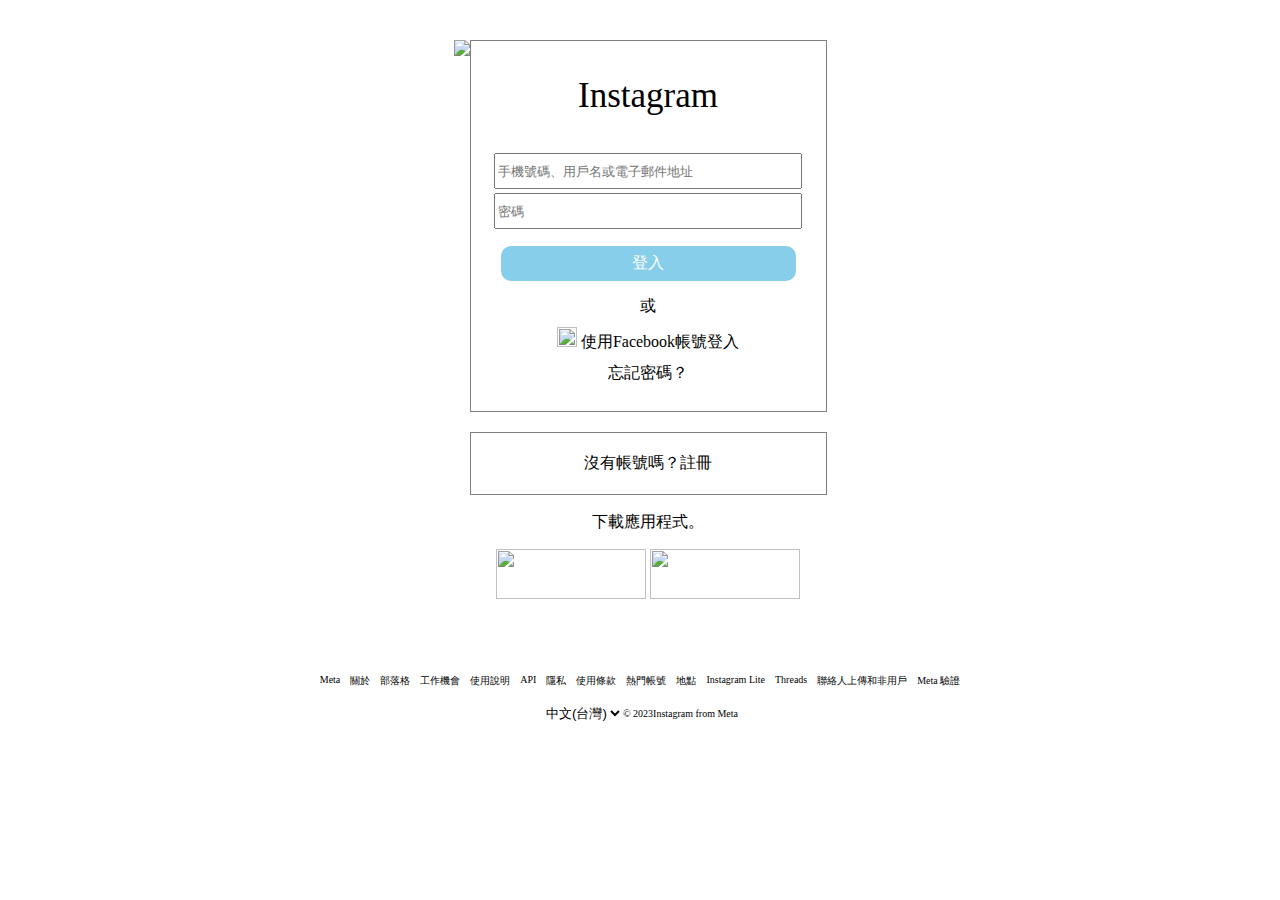
==== homework/0811ig:BH/index.html @ 20ae8abd "first" ====
<!DOCTYPE html>
<html lang="en">
  <head>
    <meta charset="UTF-8" />
    <meta name="viewport" content="width=device-width, initial-scale=1.0" />
    <link href="./style.css" rel="stylesheet" />
    <title>Instagram</title>
  </head>
  <body>
    <div class="all">
    <div class="photo">
      <img
        src="https://img.tech-girlz.com/2020/11/1606740253-6a691cacd6c1003765d5616e59145ce9.png"
      />
    </div>
    <div class="other">
    <div class="login">
    <p>Instagram</p>
    <form action="index.html" method="GET">
        <input type="text" id="ac" name="ac" maxlength="20" required placeholder="手機號碼、用戶名或電子郵件地址" >
        
        </form>
        <form action="index.html" method="GET">
        <input type="password" id="pw" name="pw" maxlength="20" required placeholder="密碼">
        <div class="botton">登入</div>
   
        <div class="or">或</div> 
        <div class="fb">
            <img src="https://pbs.twimg.com/profile_images/1646955748444852231/XGehZ_9v_400x400.jpg"/>
        <span>使用Facebook帳號登入</span>
        </div>
        <div class='forgot'>忘記密碼？</div>
    </div>
    <div class="login2">沒有帳號嗎？註冊</div>
    <div  class="end">
    <p>下載應用程式。</p>
    <div class="app">
        <img src="https://static.cdninstagram.com/rsrc.php/v3/yl/r/kacZ4hs4Yb1.png">
        <img src="https://static.cdninstagram.com/rsrc.php/v3/yj/r/xKDJsYFWvql.png">
    </div>
    </div>
</div>
</div>
    <div class="footer">
    <p>Meta</p>
    <p>關於</p>
    <p>部落格</p>
    <p>工作機會</p>
    <p>使用說明</p>
    <p>API</p>
    <p>隱私</p>
    <p>使用條款</p>
    <p>熱門帳號</p>
    <p>地點</p>
    <p>Instagram Lite</p>
    <p>Threads</p>
    <p>聯絡人上傳和非用戶</p>
    <p>Meta 驗證</p>
</div>
<div class="last">
    <select id="lan" name="lan">
        <option value="中文(台灣)">中文(台灣)</option>
        <option value="eng">English</option>
    </select>
    <p>© 2023Instagram from Meta</p>
</div>
  </body>
</html>
---- homework/0811ig:BH/style.css ----
.login {
  border: 1px gray solid;
  padding-right: 0px;
  height: 370px;
  width: 355px;
}

.fb img {
  width: 20px;
  height: 20px;
}
.login p {
  font-size: 35px;
}

.login {
  text-align: center;
}

#ac,
#pw {
  width: 300px;
  height: 30px;
  margin: 2px;
}

.botton {
  background-color: skyblue;
  margin: 15px 30px;
  height: 35px;
  color: white;
  border-radius: 10px;
  display: flex;
  flex-direction: column;
  justify-content: center;
}

.fb {
  margin: 10px;
}

.login2 {
  border: 1px gray solid;
  padding-right: 0px;
  width: 355px;
  margin-top: 20px;
  text-align: center;
  padding: 20px 0px;
}

.end {
  border: 1px white solid;
  padding-right: 0px;
  width: 355px;
  text-align: center;
}

.app img {
  width: 150px;
  height: 50px;
}

.all {
  display: flex;
  flex-direction: row;
  justify-content: center;
  margin-top: 40px;
}

.photo img {
  height: 550px;
}

.footer {
  display: flex;
  justify-content: center;
  gap: 10px;
  font-size: 10px;
  margin-top: 60px;
}

.last {
  display: flex;
  flex-direction: row;
  justify-content: center;
  font-size: 10px;
}

#lan {
  border: 0;
  background: transparent;
  margin: 0px;
}
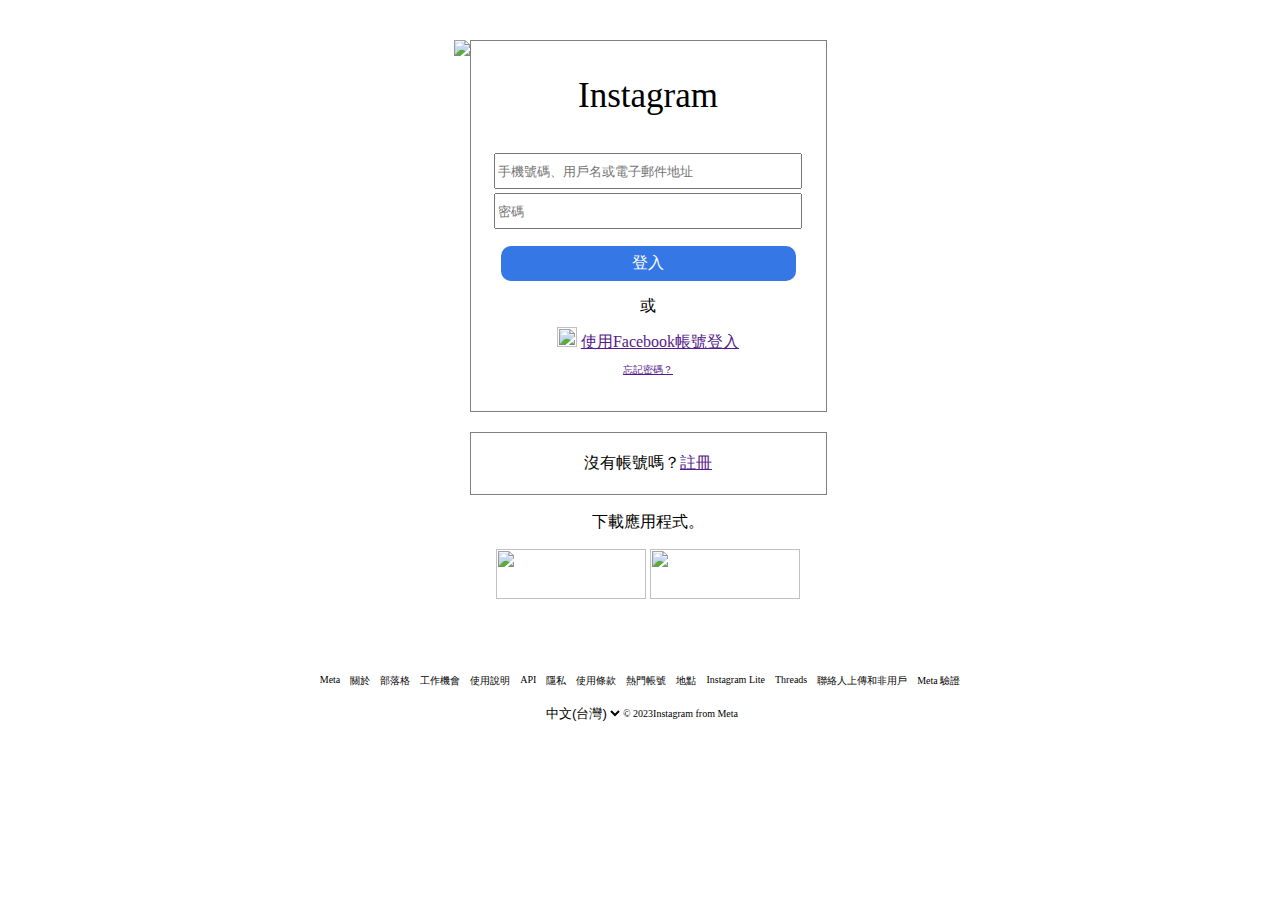
==== commit 55f9d819: "ig" ====
--- a/homework/0811ig:BH/index.html
+++ b/homework/0811ig:BH/index.html
@@ -27,11 +27,11 @@
         <div class="or">或</div> 
         <div class="fb">
             <img src="https://pbs.twimg.com/profile_images/1646955748444852231/XGehZ_9v_400x400.jpg"/>
-        <span>使用Facebook帳號登入</span>
+        <span><a href="">使用Facebook帳號登入</a></span>
         </div>
-        <div class='forgot'>忘記密碼？</div>
+        <div class='forgot'><a href=''>忘記密碼？</a></div>
     </div>
-    <div class="login2">沒有帳號嗎？註冊</div>
+    <div class="login2">沒有帳號嗎？<a href=''>註冊</a></div>
     <div  class="end">
     <p>下載應用程式。</p>
     <div class="app">
--- a/homework/0811ig:BH/style.css
+++ b/homework/0811ig:BH/style.css
@@ -17,6 +17,9 @@
   text-align: center;
 }
 
+.forgot {
+  font-size: 10px;
+}
 #ac,
 #pw {
   width: 300px;
@@ -25,7 +28,7 @@
 }
 
 .botton {
-  background-color: skyblue;
+  background-color: #3578e5;
   margin: 15px 30px;
   height: 35px;
   color: white;
